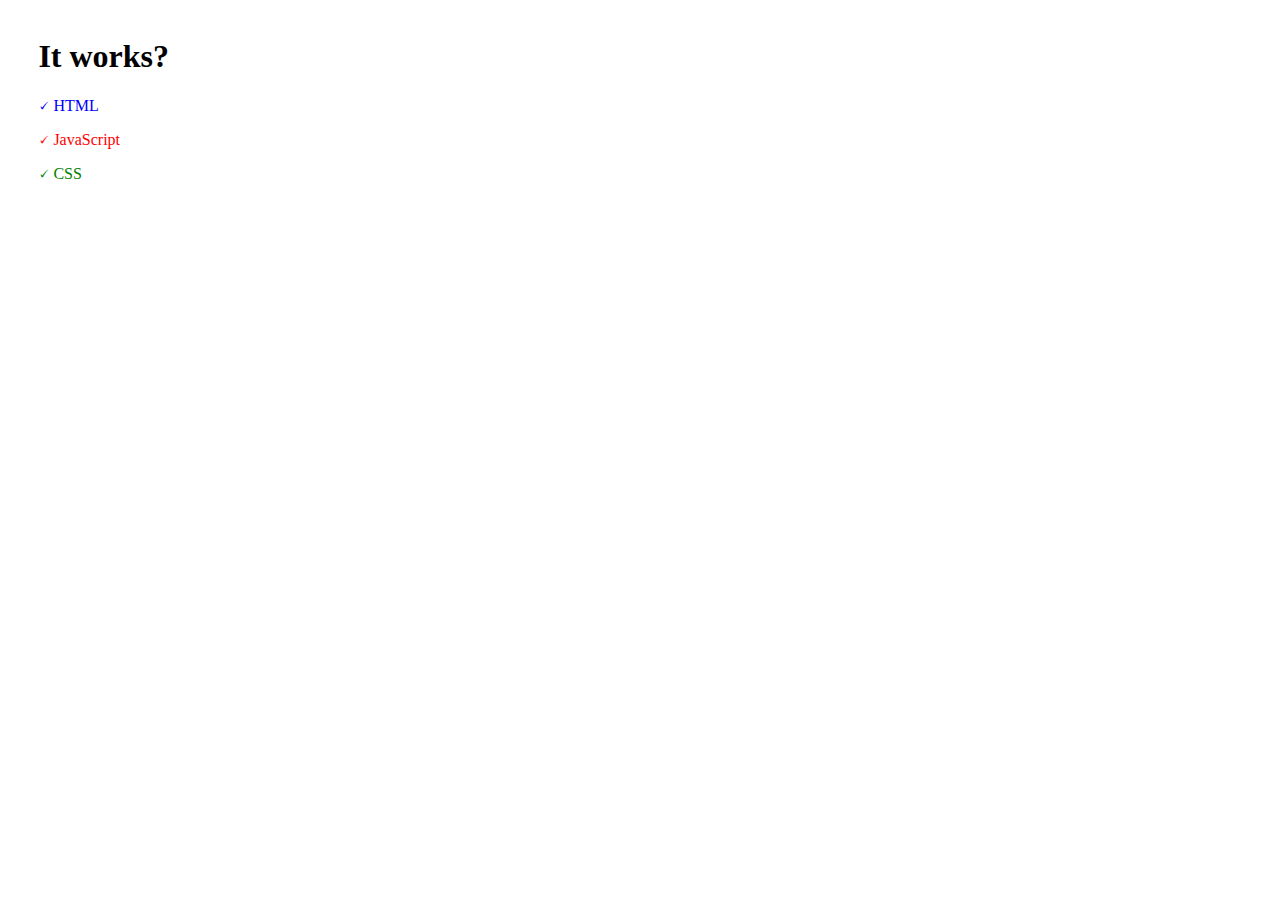
==== index.html @ 145ed5fc "add test pages" ====
<!DOCTYPE html>
<html lang="ja">
  <head>
    <meta charset="utf-8" />
    <title>HTML5の鋳型</title>
    <script src="script.js"></script>
    <link rel="stylesheet" href="style.css" />
    <style>
      body {
        margin: 3vw;
      }
    </style>
  </head>
  <body>
    <h1>It works?</h1>
    <p style="color: blue;">🗸 HTML</p>
  </body>
</html>
---- style.css ----
body::after {
  content: "🗸 CSS";
  display: block;
  color: green;
}
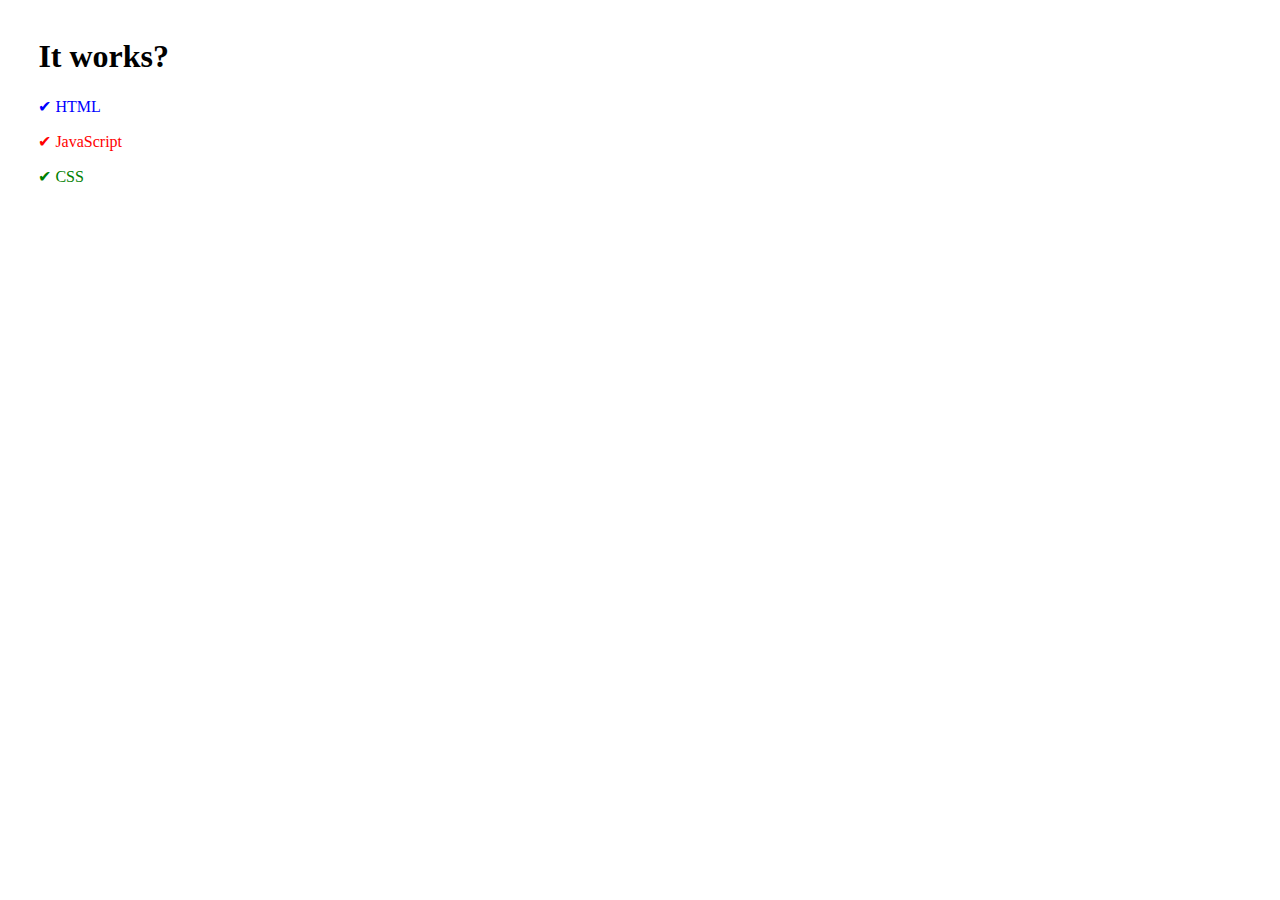
==== commit 7d84a22b: "viewport & versatile checkmarks" ====
--- a/index.html
+++ b/index.html
@@ -2,6 +2,7 @@
 <html lang="ja">
   <head>
     <meta charset="utf-8" />
+    <meta name="viewport" content="width=device-width">
     <title>HTML5の鋳型</title>
     <script src="script.js"></script>
     <link rel="stylesheet" href="style.css" />
@@ -13,6 +14,6 @@
   </head>
   <body>
     <h1>It works?</h1>
-    <p style="color: blue;">🗸 HTML</p>
+    <p style="color: blue;">✔ HTML</p>
   </body>
 </html>
--- a/style.css
+++ b/style.css
@@ -1,5 +1,5 @@
 body::after {
-  content: "🗸 CSS";
+  content: "✔ CSS";
   display: block;
   color: green;
 }
